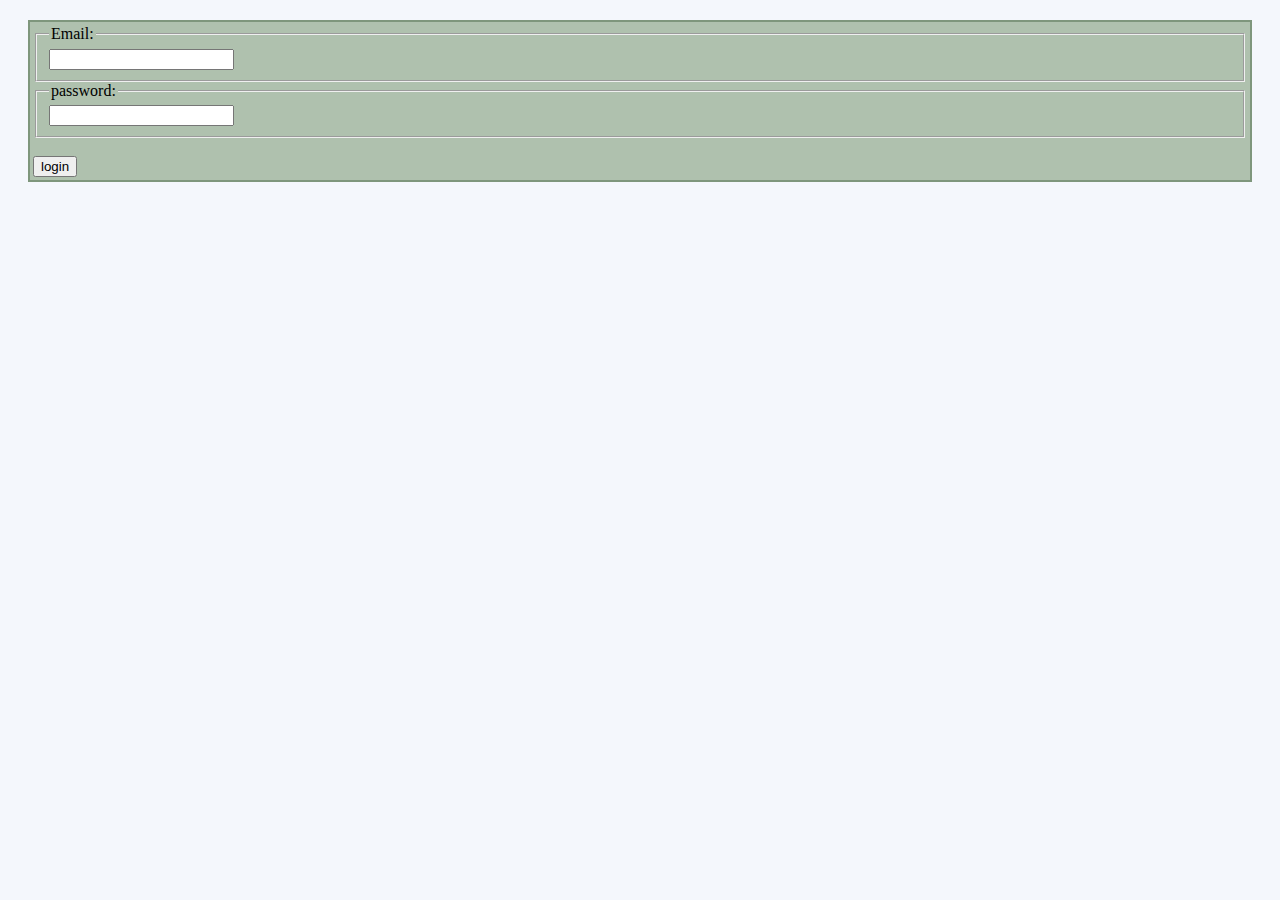
==== ExpenseRequester/src/main/webapp/Login.html @ 597d7a19 "ExpenseRequestP1" ====
<!DOCTYPE html>
<html>
<head>
<meta charset="ISO-8859-1">
<link rel = "stylesheet" type = "text/css" href = "styles/ERstyles.css"/>
<title>Login</title>
</head>
<body>
  <div class = "centerform">
    <form class = "displayDiv" action = "login" method = "post">
		<fieldset>
			<legend>Email:</legend>
			<input required name = "email" pattern ="[a-z0-9._%+-]+@[a-z0-9.-]+\.[a-z]{2,3}$"/>
		</fieldset>
		<fieldset>
			<legend>password:</legend>
			<input required type = "password" name = "password"/>
		</fieldset>
		<br>
		<input type = "submit" value = "login"/>
	</form>
</div>

</body>
</html>
---- ExpenseRequester/src/main/webapp/styles/ERstyles.css ----
body {
  background-color: #f4f7fc;
}


.displayDiv {
	margin: 20px;
	padding: 3px;
	border: solid #7e967c 2px;
	background-color: #afc1ae ;
	display: block;
}

.tableContainer{
	display: inline-block;
	border: solid black 0px;
	background-color: #c7d1c6;
	padding:5px;
	overflow:scroll;
	height: 250px;
	width: auto;
	overflow:auto;
}
.nothover,
.unselected {
	background-color: #f4f7fc;
}
tr{
	outline: solid #a566a3 0px;
}
.selected{
	background-color: #c6e2c3;
}

.hover{
	background-color:#c6e2c3;
}
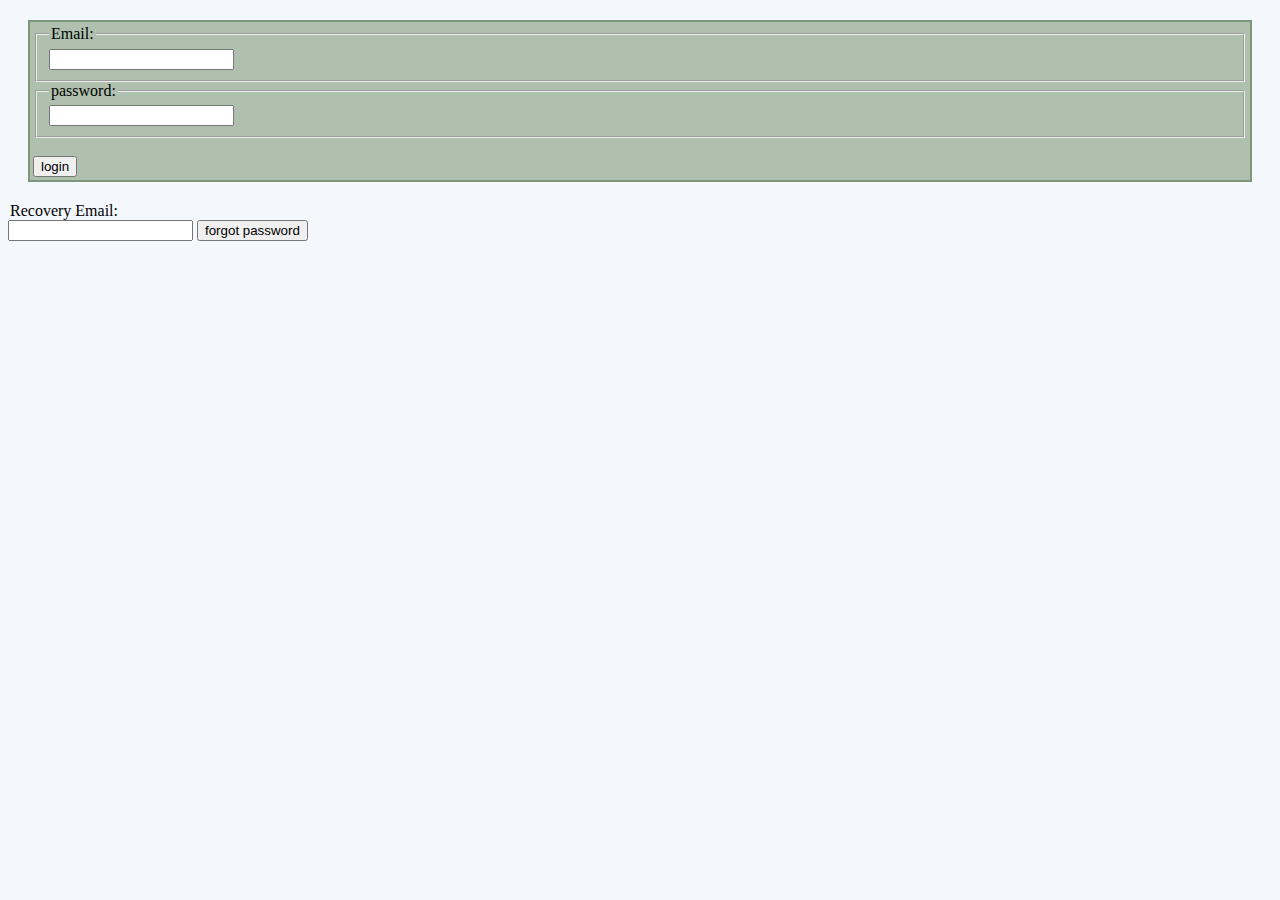
==== commit ea3fcf39: "password reset by email" ====
--- a/ExpenseRequester/src/main/webapp/Login.html
+++ b/ExpenseRequester/src/main/webapp/Login.html
@@ -18,7 +18,13 @@
 		</fieldset>
 		<br>
 		<input type = "submit" value = "login"/>
-	</form>
+		</form>
+		<form id = "forgotpassword" action = "settings?op=loginhelp" method = "post">
+		<legend>Recovery Email:</legend>
+		<input required name = "email" pattern ="[a-z0-9._%+-]+@[a-z0-9.-]+\.[a-z]{2,3}$"/>
+		<input type = "submit" value = "forgot password">
+		</form>
+	
 </div>
 
 </body>
--- a/ExpenseRequester/src/main/webapp/styles/ERstyles.css
+++ b/ExpenseRequester/src/main/webapp/styles/ERstyles.css
@@ -15,24 +15,40 @@
 	display: inline-block;
 	border: solid black 0px;
 	background-color: #c7d1c6;
-	padding:5px;
+	padding:8px;
+	height: 250px;
+	width: 32%;
 	overflow:scroll;
-	height: 250px;
-	width: auto;
-	overflow:auto;
+}
+.tableContainerNoScroll{
+	display: inline-block;
+	border: solid black 0px;
+	background-color: #c7d1c6;
+	padding:8px;
+	height: auto;
+	width: 32%;
+
 }
 .nothover,
 .unselected {
-	background-color: #f4f7fc;
+	background-color: #c7d1c6;
 }
 tr{
-	outline: solid #a566a3 0px;
+	outline: solid #7e967c 0px;
+	padding: 3px;
+    text-align:center;
+	width:100%;
+}
+table{
+	width:100%;
 }
 .selected{
 	background-color: #c6e2c3;
+	outline: solid #7e967c 1px;
 }
 
 .hover{
 	background-color:#c6e2c3;
+	outline: solid #7e967c 1px;
 }
 
